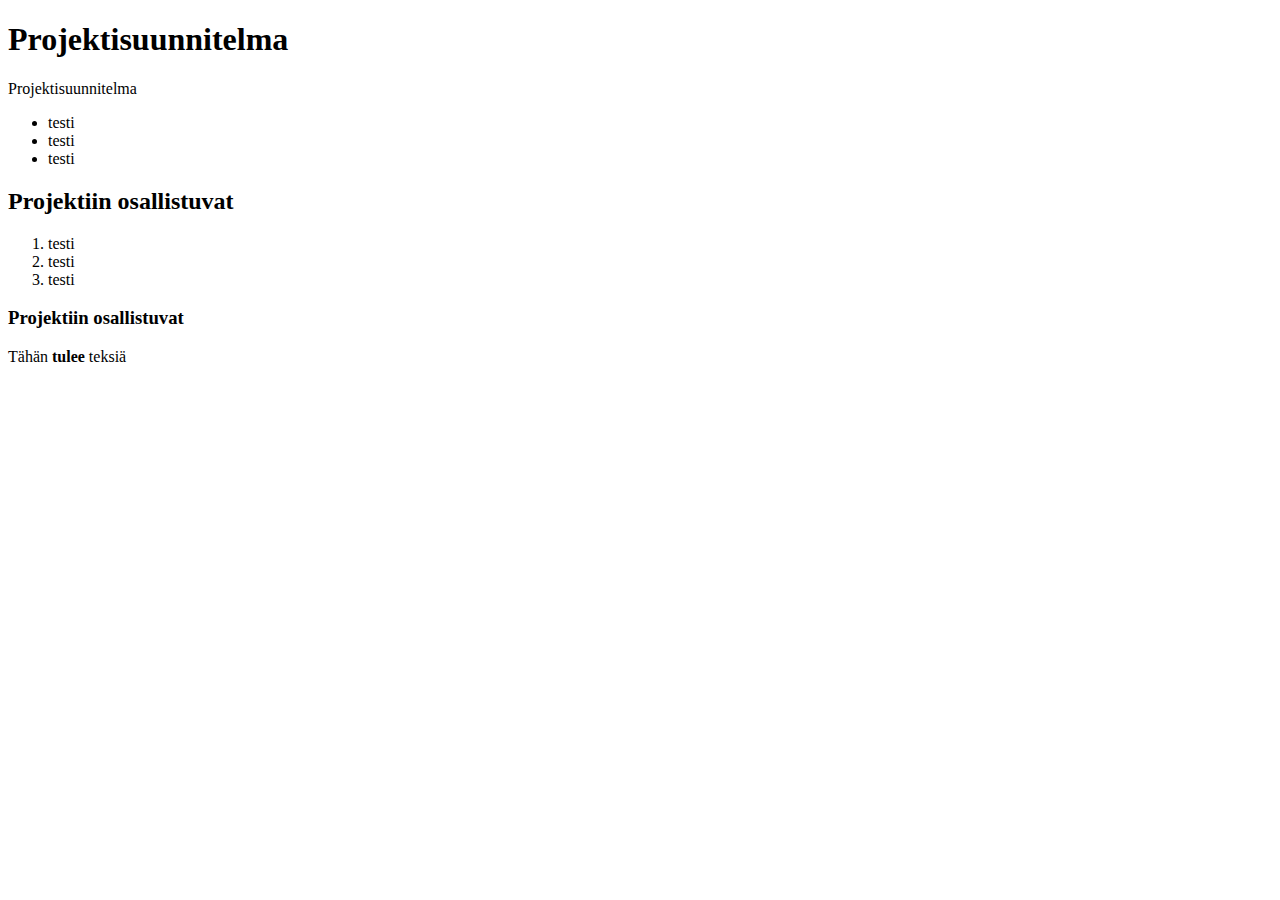
==== styles.html @ 141d45c7 "Create styles.html" ====
<!DOCTYPE html>
<html>
<head>
<title>Page Title</title>
</head>
<body>

<h1>Projektisuunnitelma</h1>
<p>Projektisuunnitelma</p>
<ul>

<li>testi</li>
<li>testi</li>
<li>testi</li>
</ul>

<h2>Projektiin osallistuvat</h2>
<ol>
<li>testi</li>
<li>testi</li>
<li>testi</li>
</ol>

<h3>Projektiin osallistuvat</h3>
<p>Tähän <strong>tulee</strong> teksiä </p>
</body>
</html>
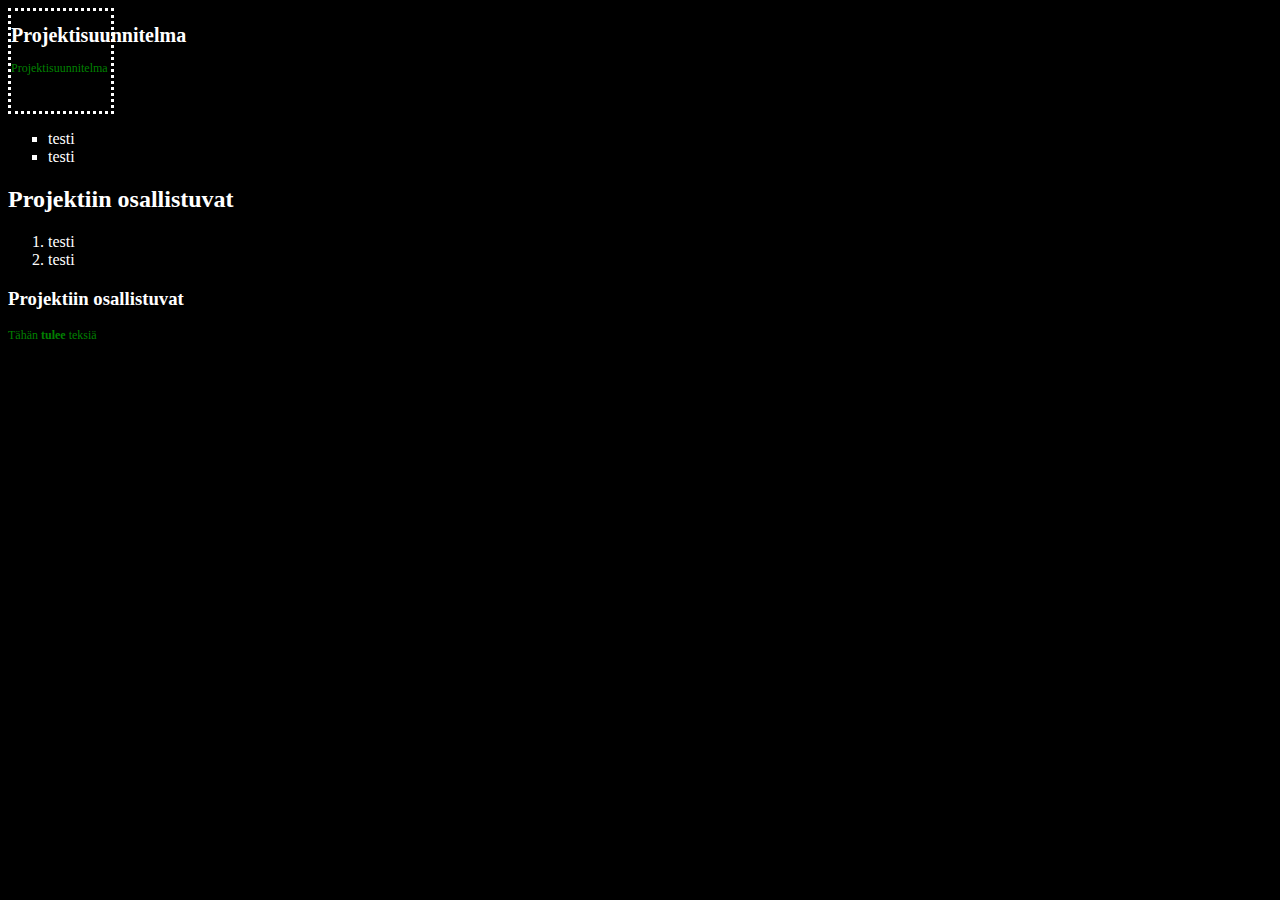
==== commit 04f1fc66: "Update styles.html" ====
--- a/styles.html
+++ b/styles.html
@@ -1,15 +1,29 @@
 <!DOCTYPE html>
-<html>
+  <link rel="stylesheet" type="text/css" href="https://Maimu12/Maimu12.github.io/blob/main/styles.css">
+  <html>
 <head>
 <title>Page Title</title>
+ <style> 
+    p {color: green; font-size: 12px;
+      }
+   body {color: white;
+  background-color: black;}
+   h1 {font-size:20px; }
+  .jokutoinen {border-style: dotted;height: 100px;
+  width: 100px;}
+   ul {
+  list-style-type: square;
+}
+
+    </style>
 </head>
 <body>
-
+  
+<div class="jokutoinen">
 <h1>Projektisuunnitelma</h1>
 <p>Projektisuunnitelma</p>
+  </div>
 <ul>
-
-<li>testi</li>
 <li>testi</li>
 <li>testi</li>
 </ul>
@@ -18,7 +32,6 @@
 <ol>
 <li>testi</li>
 <li>testi</li>
-<li>testi</li>
 </ol>
 
 <h3>Projektiin osallistuvat</h3>
